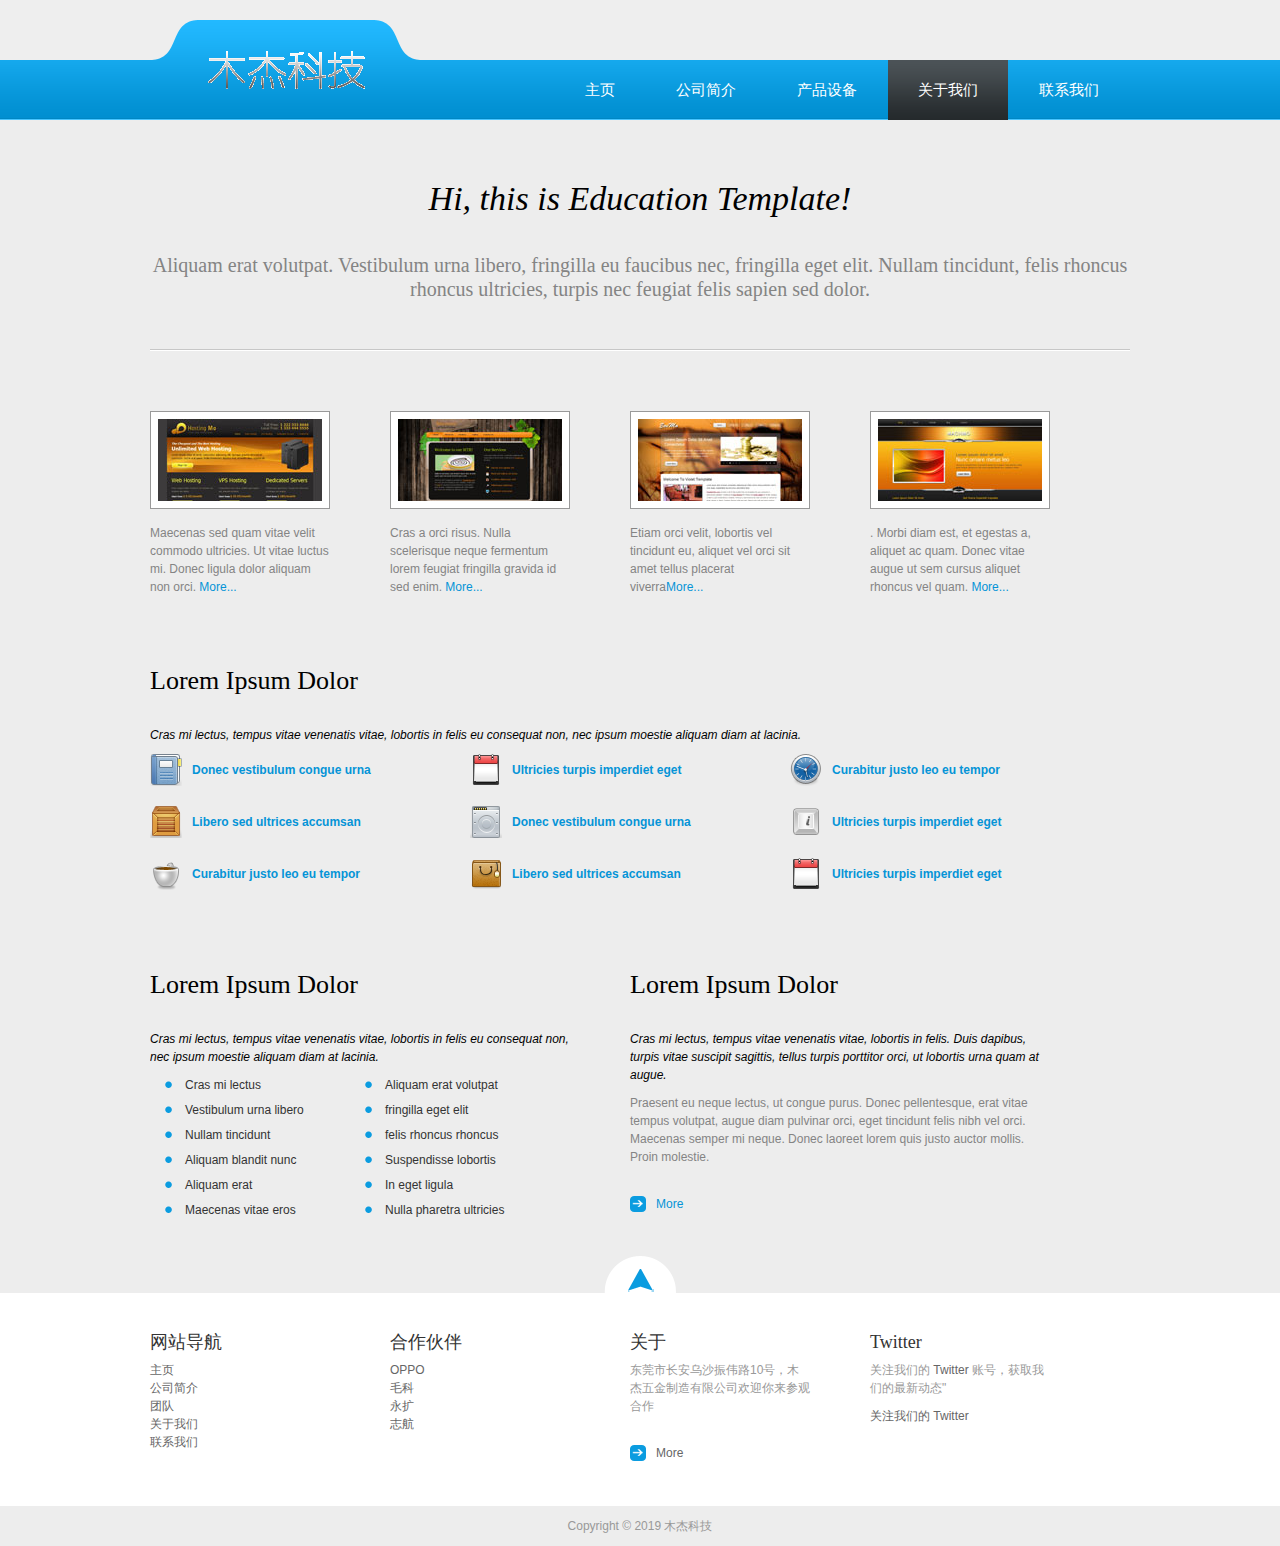
==== about.html @ 1779ced7 "init" ====
<!DOCTYPE html PUBLIC "-//W3C//DTD XHTML 1.0 Transitional//EN" "http://www.w3.org/TR/xhtml1/DTD/xhtml1-transitional.dtd">
<html xmlns="http://www.w3.org/1999/xhtml">
<head>
<meta http-equiv="Content-Type" content="text/html; charset=utf-8" />
<title>木杰科技 - 关于我们</title>
<meta name="keywords" content="" />
<meta name="description" content="" />
<!--
Template 2067 Education
http://www.tooplate.com/view/2067-education
-->
<link href="tooplate_style.css" rel="stylesheet" type="text/css" />

<script type="text/JavaScript" src="js/jquery-1.6.3.js"></script> 

<link rel="stylesheet" type="text/css" href="css/ddsmoothmenu.css" />

<script type="text/javascript" src="js/ddsmoothmenu.js">

/***********************************************
* Smooth Navigational Menu- (c) Dynamic Drive DHTML code library (www.dynamicdrive.com)
* This notice MUST stay intact for legal use
* Visit Dynamic Drive at http://www.dynamicdrive.com/ for full source code
***********************************************/

</script>

<script type="text/javascript">

ddsmoothmenu.init({
	mainmenuid: "tooplate_menu", //menu DIV id
	orientation: 'h', //Horizontal or vertical menu: Set to "h" or "v"
	classname: 'ddsmoothmenu', //class added to menu's outer DIV
	//customtheme: ["#1c5a80", "#18374a"],
	contentsource: "markup" //"markup" or ["container_id", "path_to_menu_file"]
})

</script>

<link rel="stylesheet" href="css/slimbox2.css" type="text/css" media="screen" /> 
<script type="text/JavaScript" src="js/slimbox2.js"></script> 

<link rel="stylesheet" href="css/nivo-slider.css" type="text/css" media="screen" />

</head>
<body>

<div id="tooplate_header">
    <a href="index.html" class="sitetitle">木杰科技</a>  
    <div id="tooplate_menu" class="ddsmoothmenu">
        <ul>
            <li><a href="index.html">主页</a></li>
            <li><a href="blog.html">公司简介</a>
              <!--   <ul>
                    <li><a href="blog.html">Category One</a></li>
                    <li><a href="blog.html">Category Two</a></li>
                    <li><a href="blog.html">Category Three</a></li>
                    <li><a href="blog.html">Category Four</a></li>
                    <li><a href="blog.html">Category Five</a></li>                                                                        
                </ul> -->
            </li>
            <li><a href="gallery.html">产品设备</a>
               <!--  <ul>
                    <li><a href="gallery.html">Web Design</a></li>
                    <li><a href="gallery.html">Flyer</a></li>
                    <li><a href="gallery.html">Icons</a></li>
                </ul> -->
            </li>
            <li><a href="about.html" class="selected">关于我们</a></li>                
            <li class="last"><a href="contact.html" class="last">联系我们</a></li>
        </ul>
        <br style="clear: left" />
    </div> <!-- end of tooplate_menu -->      
</div> <!-- END of header -->
    <div id="tooplate_main">
    	<div id="home_about">
        	<h1>Hi, this is Education  Template!</h1>
            <p>Aliquam erat volutpat. Vestibulum urna libero, fringilla eu faucibus nec, fringilla eget elit. Nullam tincidunt, felis rhoncus rhoncus ultricies, turpis nec feugiat felis sapien sed dolor. </p>
        </div>
        
        <div class="content_wrapper content_mb_60">
        	<div class="col_4">
            	<img src="images/tooplate_image_01.jpg" alt="image" class="img_border img_border_b img_nom" />
                <p>Maecenas sed quam vitae velit commodo ultricies. Ut vitae luctus mi. Donec ligula dolor aliquam non orci. <a href="#">More...</a></p>
            </div>
            <div class="col_4">
            	<img src="images/tooplate_image_02.jpg" alt="image" class="img_border img_border_b img_nom" />
                <p> Cras a orci risus. Nulla scelerisque neque fermentum lorem feugiat fringilla gravida id sed enim. <a href="#">More...</a></p>
            </div>
            <div class="col_4">
            	<img src="images/tooplate_image_03.jpg" alt="image" class="img_border img_border_b img_nom" />
                <p> Etiam orci velit, lobortis vel tincidunt eu, aliquet vel orci sit amet tellus placerat viverra<a href="#">More...</a></p>
            </div>
            <div class="col_4 no_margin_right">
            	<img src="images/tooplate_image_04.jpg" alt="image" class="img_border img_border_b img_nom" />
                <p>. Morbi diam est,  et egestas a, aliquet ac quam. Donec vitae augue ut sem cursus aliquet rhoncus vel quam. <a href="#">More...</a></p>
            </div>
        </div>
        
        <div class="content_wrapper content_mb_60">
            <h2>Lorem Ipsum Dolor</h2>
            <p><em>Cras mi lectus, tempus vitae venenatis vitae, lobortis in felis eu consequat non,  nec ipsum moestie aliquam diam at lacinia.</em></p>
            <div class="service_list col_3">
                <img src="images/wdt_icon_01.png" alt="Icon" />
                <a href="#">Donec vestibulum congue urna</a>
                <div class="clear"></div>
            </div>
            <div class="service_list col_3">
                <img src="images/wdt_icon_02.png" alt="Icon" />
                <a href="#">Ultricies turpis imperdiet eget</a>
                <div class="clear"></div>
            </div>
            <div class="service_list col_3 no_margin_right">
                <img src="images/wdt_icon_03.png" alt="Icon" />
                <a href="#">Curabitur justo leo eu tempor </a>
                <div class="clear"></div>
            </div>
            <div class="service_list col_3">
                <img src="images/wdt_icon_04.png" alt="Icon" />
                <a href="#">Libero sed ultrices accumsan</a>
                <div class="clear"></div>
            </div>
                        <div class="service_list col_3">
                <img src="images/wdt_icon_05.png" alt="Icon" />
                <a href="#">Donec vestibulum congue urna</a>
                <div class="clear"></div>
            </div>
            <div class="service_list col_3 no_margin_right">
                <img src="images/wdt_icon_06.png" alt="Icon" />
                <a href="#">Ultricies turpis imperdiet eget</a>
                <div class="clear"></div>
            </div>
            <div class="service_list col_3">
                <img src="images/wdt_icon_07.png" alt="Icon" />
                <a href="#">Curabitur justo leo eu tempor </a>
                <div class="clear"></div>
            </div>
            <div class="service_list col_3">
                <img src="images/wdt_icon_08.png" alt="Icon" />
                <a href="#">Libero sed ultrices accumsan</a>
                <div class="clear"></div>
            </div>
            <div class="service_list col_3 no_margin_right">
                <img src="images/wdt_icon_02.png" alt="Icon" />
                <a href="#">Ultricies turpis imperdiet eget</a>
                <div class="clear"></div>
            </div>
            <div class="clear"></div>
		</div>
        
  		<div class="content_wrapper">
            <div class="col_2">
                <h2>Lorem Ipsum Dolor</h2>
                <p><em>Cras mi lectus, tempus vitae venenatis vitae, lobortis in felis eu consequat non,  nec ipsum moestie aliquam diam at lacinia.</em></p>
                <ul class="list_bullet">
                	<li class="col_4">Cras mi lectus</li>
                    <li class="col_4">Aliquam erat volutpat</li>
                    <li class="col_4">Vestibulum urna libero</li>
                    <li class="col_4">fringilla eget elit</li>
                    <li class="col_4">Nullam tincidunt</li>
                    <li class="col_4">felis rhoncus rhoncus</li>
                    <li class="col_4">Aliquam blandit nunc</li>
                    <li class="col_4">Suspendisse lobortis</li>
                    <li class="col_4">Aliquam erat</li>
                    <li class="col_4">In eget ligula</li>
                    <li class="col_4">Maecenas vitae eros</li>
                    <li class="col_4">Nulla pharetra ultricies</li>
                </ul>
			</div>
            
            <div class="col_2 no_margin_right">
                <h2>Lorem Ipsum Dolor</h2>
              	<p><em>Cras mi lectus, tempus vitae venenatis vitae, lobortis in felis. Duis dapibus, turpis vitae suscipit sagittis, tellus turpis porttitor orci, ut lobortis urna quam at augue.</em></p>
                <p> Praesent eu neque lectus, ut congue purus. Donec pellentesque, erat vitae tempus volutpat, augue diam pulvinar orci, eget tincidunt felis nibh vel orci. Maecenas semper mi neque. Donec laoreet lorem quis justo auctor mollis. Proin molestie.</p>
                <a href="#" class="more">More</a>
            </div>	
        </div>
        
        <div class="clear h30"></div>
        <div style="display:none;" class="nav_up" id="nav_up"></div>
    </div>    <!-- END of tooplate_main -->

<div id="tooplate_footer_wrapper">
	<div id="tooplate_footer">
    	<div class="col_4">
        	<h4>网站导航</h4>
            <ul class="nobullet bottom_list">
            	<li><a href="index.html">主页</a></li>
                <li><a href="gallery.html">公司简介</a></li>
                <li><a href="blog.html">团队</a></li>
                <li><a href="about.html">关于我们</a></li>
                <li><a href="contact.html">联系我们</a></li>
            </ul>
        </div>
        
        <div class="col_4">
        	<h4>合作伙伴</h4>
            <ul class="nobullet bottom_list">
                <li><a href="#">OPPO</a></li>
                <li><a href="#">毛科</a></li>
                <li><a href="#">永扩</a></li>
                <li><a href="#">志航</a></li>
            </ul>
        </div>
        
         <div class="col_4">
        	<h4>关于</h4>
            <p> 东莞市长安乌沙振伟路10号，木杰五金制造有限公司欢迎你来参观合作 </p>
            <a href="#" class="more">More</a>
        </div>
        <div class="col_4 no_margin_right">
        	<h4>Twitter</h4>
            <p>关注我们的 <a href="#"> Twitter </a> 账号，获取我们的最新动态"</p>
            <a href="#">关注我们的 Twitter</a>
        </div>
        <div class="clear"></div>
	</div> <!-- END of tooplate_footer -->
</div> <!-- END of tooplate_footer_wrapper -->

<div id="tooplate_copyright_wrapper">
    <div id="tooplate_copyright">
        Copyright © 2019 木杰科技 
        
    </div>
</div>

<script src="js/scroll-startstop.events.jquery.js" type="text/javascript"></script>
<script type="text/javascript">
	$(function() {
		var $elem = $('#content');
		
		$('#nav_up').fadeIn('slow');
		
		$(window).bind('scrollstart', function(){
			$('#nav_up,#nav_down').stop().animate({'opacity':'0.2'});
		});
		$(window).bind('scrollstop', function(){
			$('#nav_up,#nav_down').stop().animate({'opacity':'1'});
		});
		
		$('#nav_up').click(
			function (e) {
				$('html, body').animate({scrollTop: '0px'}, 800);
			}
		);
	});
</script>

</body>
</html>
---- tooplate_style.css ----
/*
Template 2067 Education
http://www.tooplate.com/view/2067-education
*/

body {
	margin: 0;
	padding: 0;
	color: #848484;
	font-family: Arial, Helvetica, sans-serif;
	font-size: 12px;
	line-height: 18px; 
	background-color: #ededed; 
	background-image: url(images/tooplate_body.png);
	background-repeat: repeat-x;
	background-position: top
}

a:link, a:visited { color:#0594d7; text-decoration: none}
a:hover { text-decoration:underline }
a:hover,a:active { outline:none }

a.more { display: inline-block; text-decoration: none; margin-top: 15px; height: 26px; line-height: 26px; padding-left: 26px; text-align: center; background: url(images/tooplate_more.png) center left no-repeat }

.float_right { float: right; }

h1, h2, h3, h4, h5, h6 {
	color: #000;
	font-weight:400;
	padding: 0;
	margin: 0 0 10px 0;
	font-family: Georgia, "Times New Roman", Times, serif;
}

h1 { font-size:34px; margin-bottom: 35px; line-height: 38px  }
h2 { font-size:26px; margin-bottom: 30px; line-height: 30px; }
h3 { font-size:20px; line-height: 24px; margin-bottom: 20px; }
h4 { font-size:18px }
h5 { font-size:16px }
h6 { font-size:12px }


.left { float:left }
.right { float:right }
.clear { clear: both }
.h10 { height: 10px }
.h20 { height: 20px }
.h30 { height: 30px }
.h60 { height: 60px }

img { margin: 0; padding: 0; border: 0; }
.img_border { border: 1px solid #999; background: #fff }
.img_border_s { padding: 4px }
.img_border_b { padding: 7px }
.img_nom { display: block; margin-bottom: 15px }
.img_fl { float: left; display: block; margin: 1px 20px 8px 0 }
.img_fr { float: right; margin: 1px 0 8px 20px }

p { margin: 0 0 10px 0; padding: 0 }
em { color: #000 }
hr { clear: both; padding-top: 5px; margin-bottom: 5px; border: none; background: url(images/tooplate_hr.png) bottom repeat-x }
hr.m30 { margin-bottom: 30px; padding-top: 20px }
hr.m60 { margin-bottom: 60px; padding-top: 40px }

label { display: block; }
input { margin-bottom: 10px }

ul.nobullet { margin: 0; padding: 0; list-style: none }
ul.nobullet li { margin: 0; padding: 0 }

ul.list_bullet { margin: 10px 0 10px 15px; padding: 0; list-style: none }
ul.list_bullet li { color:#333; margin: 0 0 7px 0; padding: 0 0 0 20px; background: url(images/tooplate_bullet.png) no-repeat scroll 0 5px  }
ul.list_bullet li a { color: #333; font-weight: normal; text-decoration: none }
ul.list_bullet li a:hover { color: #333 }

/** Columns **/

.content_wrapper { overflow: hidden; width: 100% }
.content_mb_30 { margin-bottom: 30px }
.content_mb_40 { margin-bottom: 40px }
.content_mb_60 { margin-bottom: 60px }

.col_2 {width:420px;}
.col_3 {width:260px;}
.col_4 {width:180px;}
.col_23 {width:580px;}
.col_34 {width:660px;}

.col_2, .col_3, .col_4, .col_23, .col_34 { float:left; margin: 0 60px 0 0 }

.left {float:left}
.right {float:right}
.no_margin_right {margin-right:0 !important;}

#tooplate_header {
	width: 980px;
	height: 120px;
	position: relative;
	margin: 0 auto;
	background: url(images/tooplate_header.png) no-repeat
}

#tooplate_slider_wrapper {
	width: 100%;
	background: #fff url(images/tooplate_slider.png) repeat-x bottom	
}
#tooplate_slider {
	clear: both;
	position: relative;
	width: 980px;
	height: 280px;
	padding: 30px 0 90px;
	margin: 0 auto;
}
#tooplate_slider .button_box {
	position: absolute;
	bottom: 10px;
	height: 41px;
	width: 260px;
	left: 0;
}
#tooplate_slider a.button {
	display: block;
	float: left;
	width: 120px;
	height: 41px;
	line-height: 41px;
	color: #fff;
	font-weight: 700;
	text-align: center;
	margin-right: 10px;
}
#tooplate_slider a.blue {
	background: url(images/tooplate_more_blue.png)
}
#tooplate_slider a.black {
	background: url(images/tooplate_more_black.png)
}

#tooplate_main { clear: both; width: 980px; padding: 40px 10px 0; margin: 0 auto}
#tooplate_content { width: 580px }
#tooplate_sidebar { width: 260px }

#tooplate_footer_wrapper {
	clear: both;
	width: 100%;
	background: #fff;
}
#tooplate_footer {
	width: 980px;
	margin: 0 auto;
	padding: 40px 10px;
}

a.sitetitle { display: block; float: left; font-size: 12px; margin: 45px 20px 0; font-family: Georgia, "Times New Roman", Times, serif; width: 240px; height: 60px; text-indent: -10000px; background: url(colseimg/tooplate_logo.png)  no-repeat top center }

#tooplate_menu {
	position: absolute;
	bottom: 0;
	right: 0;
	width: 600px;
	height: 60px;
}

#home_about { text-align: center; margin-bottom: 60px; padding: 20px 0 40px; background: url(images/tooplate_hr.png) repeat-x bottom }
#home_about h1 { font-style: italic; }
#home_about p { font-size: 20px; line-height: 24px; font-family: Georgia, "Times New Roman", Times, serif }

.news_list { margin-bottom: 15px; padding-bottom: 15px; border-bottom: 1px solid #cda70f }
.news_list .date { color: #fff }
.news_list a { display: block; margin-bottom: 10px; font-weight: 700 }
.news_list p { font-size: 11px }

.service_list { margin-bottom: 20px; line-height: 32px }
.service_list img { float: left; margin-right: 10px; }
.service_list a { font-weight: 700 }

#gallery { overflow: hidden }
#gallery li { position: relative; margin: 0 60px 60px 0; padding: 0; width: 260px; float: left; display: block; }
#gallery li span {
display: none; 
font-size: 11px; 
position: absolute; 
bottom: 8px; 
left: 8px; 
padding: 5px; 
background: #fff; 
color: #ccc;
width: 404px; 
line-height: 1.2em;
background: url(images/caption_background.png) repeat;
}
#gallery li span h4 { color: #fff; margin-bottom: 10px; font-size: 14px }
#gallery li a:hover { text-decoration: none }
#gallery li.no_margin_right { margin-right: 0 }

.post { margin-bottom: 40px; padding-bottom: 40px; background: url(images/tooplate_hr.png) bottom repeat-x }
.post h2 { margin-bottom: 10px; font-size: 24px; font-weight: 700 }
.post_meta { display: block; float: left; width: 150px; margin-right: 30px  }
.post_meta span { display: block; padding-left: 20px; margin-bottom: 10px; background-repeat: no-repeat; background-position: left center  }
.post_meta span.post_author { background-image: url(images/agent.png) }
.post_meta span.date { background-image: url(images/calendar.png) }
.post_meta span.tag { background-image: url(images/tag.png) }
.post_meta span.comment {background-image: url(images/chat-02.png) }

.comment_list { margin: 0 0 40px; padding: 0; list-style: none }
.comment_list .comment_box { padding: 20px; background: url(images/tooplate_divider.png) repeat-x bottom }
.comment_list li { margin-bottom: 40px }
.comment_list li ul { list-style: none; background: none }
.comment_list li ul li { margin-bottom: 20px }
.comment_list li ul li .comment_box {  }
.comment_content { float: right; width: 430px }
.comment_list li ul li.depth_2 .comment_content  { width: 390px }
.comment_list li ul li.depth_3 .comment_box { }
.comment_list li ul li.depth_3 .comment_content  { width: 350px }

.sidebar_link { margin: 0; padding: 0; list-style: none }
.sidebar_link li { margin: 0; padding: 10px 0 10px 20px; background: url(images/tooplate_bullet.png) left no-repeat }
.sidebar_link_list li a {  }
#sidebar .comment_list { margin: 0; padding: 0; list-style: none; }
#sidebar .comment_list li { margin: 0; padding: 10px 0;  border-bottom: 1px dashed #bc9808; }
#sidebar .comment_list li a { color: #000 }
#sidebar .comment_list li span { display: block; }
#sidebar .comment_list li span.comment_meta { display: block; margin-top: 5px; font-size: 10px; }

#comment_form { width: 400px; margin-top: 40px }

#comment_form form label { display: block }

#comment_form form .input_field { 
	display: block; 
	width: 192px; 
	padding: 8px; 
	margin-bottom: 20px; 
	color: #666;  
	background: #fff; 
	border: 1px solid #666; 
	font-family: Arial, Helvetica, sans-serif;
	font-size: 12px;
}

#comment_form form textarea { 
	width: 388px; 
	height: 130px; 
	padding: 8px; 
	margin-bottom: 20px; 
	color: #666;
	background: #fff; 
	border: 1px solid #666;
	font-family: Arial, Helvetica, sans-serif;
	font-size: 12px;
}

#contact_form { padding: 0; margin-bottom: 40px; width: 400px }

#contact_form form { margin: 0px; padding: 0px; }

#contact_form form .input_field { 
	display: block; 
	float: right; 
	width: 240px; 
	padding: 8px; 
	margin-bottom: 20px; 
	color: #666;
	background: #fff; 
	border: 1px solid #666; 
	font-family: Arial, Helvetica, sans-serif;
	font-size: 12px;
}

#contact_form form label { 
	display: block;
	float: left;
	width: 130px;
	line-height: 30px;
	text-align: right;
	font-size: 16px;
}

#contact_form form textarea { 
	display: block;
	float: right;
	width: 240px;
	height: 130px;
	padding: 8px;
	margin-bottom: 20px;
	color: #666;
	background: #fff;
	border: 1px solid #666;
	font-family: Arial, Helvetica, sans-serif;
	font-size: 12px;
}

.submit_button {
	padding: 8px 15px;
	border: 1px solid #666;
	background: #F6F6F6;
}

#nav_up { display: block; margin: 0 auto; width: 72px; height: 37px; cursor: pointer; background: url(images/tooplate_gototop.png) }

#tooplate_footer { color: #999 }
#tooplate_footer a { color: #666 }
#tooplate_footer h4 { color: #333 }

#tooplate_copyright_wrapper { background: none }
#tooplate_copyright { width: 980px; margin: 0 auto; color: #999; text-align: center; height: 40px; line-height: 40px; }

.pagging { margin: 0 0 20px; padding: 0 }
.pagging ul { margin: 0; padding: 0; list-style: none }
.pagging ul li { margin: 0; padding: 0; display: inline }
.pagging ul li a { float: left; display: block; color: #333; text-decoration: none; margin-right: 5px; padding: 5px 10px; background: #e2e5e7}
.pagging ul li a:hover { color: #fff; background: #1b1d1f}
---- css/ddsmoothmenu.css ----
.ddsmoothmenu{
}

.ddsmoothmenu ul{
	float: right;
	margin: 0;
	padding: 0;
	list-style-type: none;
}

/*Top level list items*/
.ddsmoothmenu ul li{
	position: relative;
	display: inline;
	float: left;
}

/*Top level menu link items style*/
.ddsmoothmenu ul li a {
	display: block;
	height: 60px;
	line-height: 60px;
	margin-right: 1px;
	padding: 0 30px;
	font-size: 15px;
	color: #fff;	
	text-align: center;
	text-decoration: none;
	font-weight: 400;
	outline: none;
}

* html .ddsmoothmenu ul li a{ /*IE6 hack to get sub menu links to behave correctly*/
display: inline-block;
}
.ddsmoothmenu ul li.last { background: none }

.ddsmoothmenu ul li a.selected, .ddsmoothmenu ul li a:hover { /*CSS class that's dynamically added to the currently active menu items' LI A element*/
	background: url(../images/tooplate_menu_hover.png) repeat-x top
}

/*1st sub level menu*/
.ddsmoothmenu ul li ul {
	position: absolute;
	width: 200px;
	margin: 0;
	display: none; /*collapse all sub menus to begin with*/
	visibility: hidden;
	background: #252a2d;
	border-bottom: 5px solid #141819;
}

/*Sub level menu list items (undo style from Top level List Items)*/
.ddsmoothmenu ul li ul li{
display: list-item;
float: none;
}

/*All subsequent sub menu levels vertical offset after 1st level sub menu */
.ddsmoothmenu ul li ul li ul{
top: 0;
}

/* Sub level menu links style */
.ddsmoothmenu ul li ul li a{
	font-weight: 500;
	width: 160px; /*width of sub menus*/
	margin: 0;
	padding: 5px 20px;
	height: 30px;
	line-height: 30px;
	font-size: 12px;
	text-align: left;
	background: none;
	color: #e0dbda;
	border-bottom: 1px solid #141819;
	border-top: 1px solid #44494b;
}

.ddsmoothmenu ul li ul li .last {
	border-bottom: none;
}

.ddsmoothmenu ul li ul li a.selected, .ddsmoothmenu ul li ul li a:hover {
	color: #fff;
	background: #141819;
}

/* Holly Hack for IE \*/
* html .ddsmoothmenu{height: 1%;} /*Holly Hack for IE7 and below*/
---- css/slimbox2.css ----
/* SLIMBOX */

#lbOverlay {
	position: fixed;
	z-index: 9999;
	left: 0;
	top: 0;
	width: 100%;
	height: 100%;
	background-color: #000;
	cursor: pointer;
}

#lbCenter, #lbBottomContainer {
	position: absolute;
	z-index: 9999;
	overflow: hidden;
	background-color: #fff;
}

.lbLoading {
	background: #fff url(../images/loading.gif) no-repeat center;
}

#lbImage {
	position: absolute;
	left: 0;
	top: 0;
	border: 10px solid #fff;
	background-repeat: no-repeat;
}

#lbPrevLink, #lbNextLink {
	display: block;
	position: absolute;
	top: 0;
	width: 50%;
	outline: none;
}

#lbPrevLink {
	left: 0;
}

#lbPrevLink:hover {
	background: transparent url(../images/prevlabel.gif) no-repeat 0 15%;
}

#lbNextLink {
	right: 0;
}

#lbNextLink:hover {
	background: transparent url(../images/nextlabel.gif) no-repeat 100% 15%;
}

#lbBottom {
	font-family: Verdana, Arial, Geneva, Helvetica, sans-serif;
	font-size: 10px;
	color: #666;
	line-height: 1.4em;
	text-align: left;
	border: 10px solid #fff;
	border-top-style: none;
}

#lbCloseLink {
	display: block;
	float: right;
	width: 66px;
	height: 22px;
	background: transparent url(../images/closelabel.gif) no-repeat center;
	margin: 5px 0;
	outline: none;
}

#lbCaption, #lbNumber {
	margin-right: 71px;
}

#lbCaption {
	font-weight: bold;
}
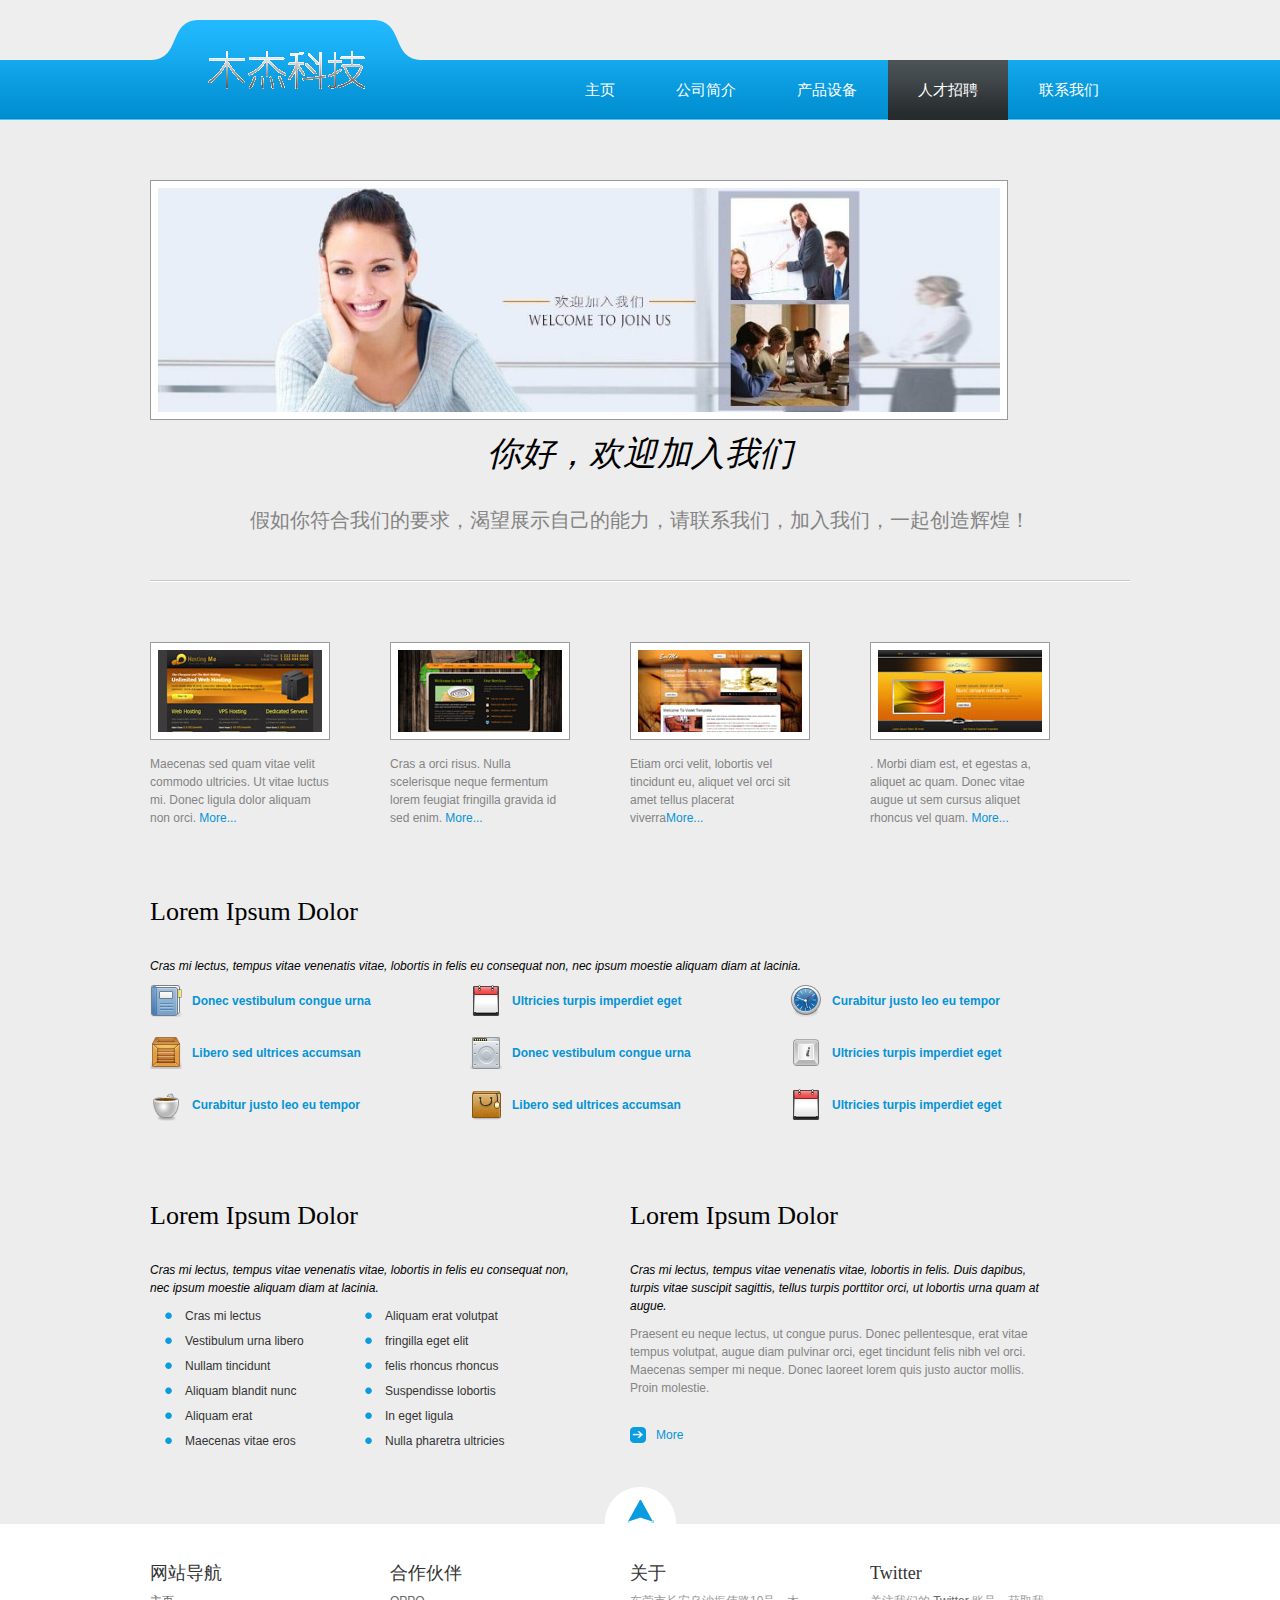
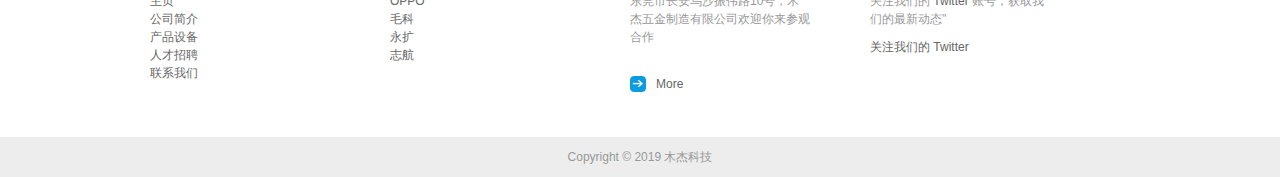
==== commit 41462adb: "the one 21-7-2019" ====
--- a/about.html
+++ b/about.html
@@ -2,13 +2,10 @@
 <html xmlns="http://www.w3.org/1999/xhtml">
 <head>
 <meta http-equiv="Content-Type" content="text/html; charset=utf-8" />
-<title>木杰科技 - 关于我们</title>
+<title>木杰科技 - 人才招聘</title>
 <meta name="keywords" content="" />
 <meta name="description" content="" />
-<!--
-Template 2067 Education
-http://www.tooplate.com/view/2067-education
--->
+<link rel="shortcut  icon" href="./colseimg/favicon.ico" type="image/x-icon" media="screen" />
 <link href="tooplate_style.css" rel="stylesheet" type="text/css" />
 
 <script type="text/JavaScript" src="js/jquery-1.6.3.js"></script> 
@@ -50,23 +47,9 @@
     <div id="tooplate_menu" class="ddsmoothmenu">
         <ul>
             <li><a href="index.html">主页</a></li>
-            <li><a href="blog.html">公司简介</a>
-              <!--   <ul>
-                    <li><a href="blog.html">Category One</a></li>
-                    <li><a href="blog.html">Category Two</a></li>
-                    <li><a href="blog.html">Category Three</a></li>
-                    <li><a href="blog.html">Category Four</a></li>
-                    <li><a href="blog.html">Category Five</a></li>                                                                        
-                </ul> -->
-            </li>
-            <li><a href="gallery.html">产品设备</a>
-               <!--  <ul>
-                    <li><a href="gallery.html">Web Design</a></li>
-                    <li><a href="gallery.html">Flyer</a></li>
-                    <li><a href="gallery.html">Icons</a></li>
-                </ul> -->
-            </li>
-            <li><a href="about.html" class="selected">关于我们</a></li>                
+            <li><a href="blog.html">公司简介</a></li>
+            <li><a href="gallery.html">产品设备</a></li>
+            <li><a href="about.html" class="selected">人才招聘</a></li>                
             <li class="last"><a href="contact.html" class="last">联系我们</a></li>
         </ul>
         <br style="clear: left" />
@@ -74,8 +57,9 @@
 </div> <!-- END of header -->
     <div id="tooplate_main">
     	<div id="home_about">
-        	<h1>Hi, this is Education  Template!</h1>
-            <p>Aliquam erat volutpat. Vestibulum urna libero, fringilla eu faucibus nec, fringilla eget elit. Nullam tincidunt, felis rhoncus rhoncus ultricies, turpis nec feugiat felis sapien sed dolor. </p>
+            <img class="img_border img_border_b img_nom" src="colseimg/jion.jpg" height="224" width="842" alt="Post Image" />
+        	<h1>你好，欢迎加入我们</h1>
+            <p>假如你符合我们的要求，渴望展示自己的能力，请联系我们，加入我们，一起创造辉煌！</p>
         </div>
         
         <div class="content_wrapper content_mb_60">
@@ -187,8 +171,8 @@
             <ul class="nobullet bottom_list">
             	<li><a href="index.html">主页</a></li>
                 <li><a href="gallery.html">公司简介</a></li>
-                <li><a href="blog.html">团队</a></li>
-                <li><a href="about.html">关于我们</a></li>
+                <li><a href="blog.html">产品设备</a></li>
+                <li><a href="about.html">人才招聘</a></li>
                 <li><a href="contact.html">联系我们</a></li>
             </ul>
         </div>
@@ -196,7 +180,7 @@
         <div class="col_4">
         	<h4>合作伙伴</h4>
             <ul class="nobullet bottom_list">
-                <li><a href="#">OPPO</a></li>
+                <li><a href="http://www.oppo.com/cn/" target="_blank">OPPO</a></li>
                 <li><a href="#">毛科</a></li>
                 <li><a href="#">永扩</a></li>
                 <li><a href="#">志航</a></li>
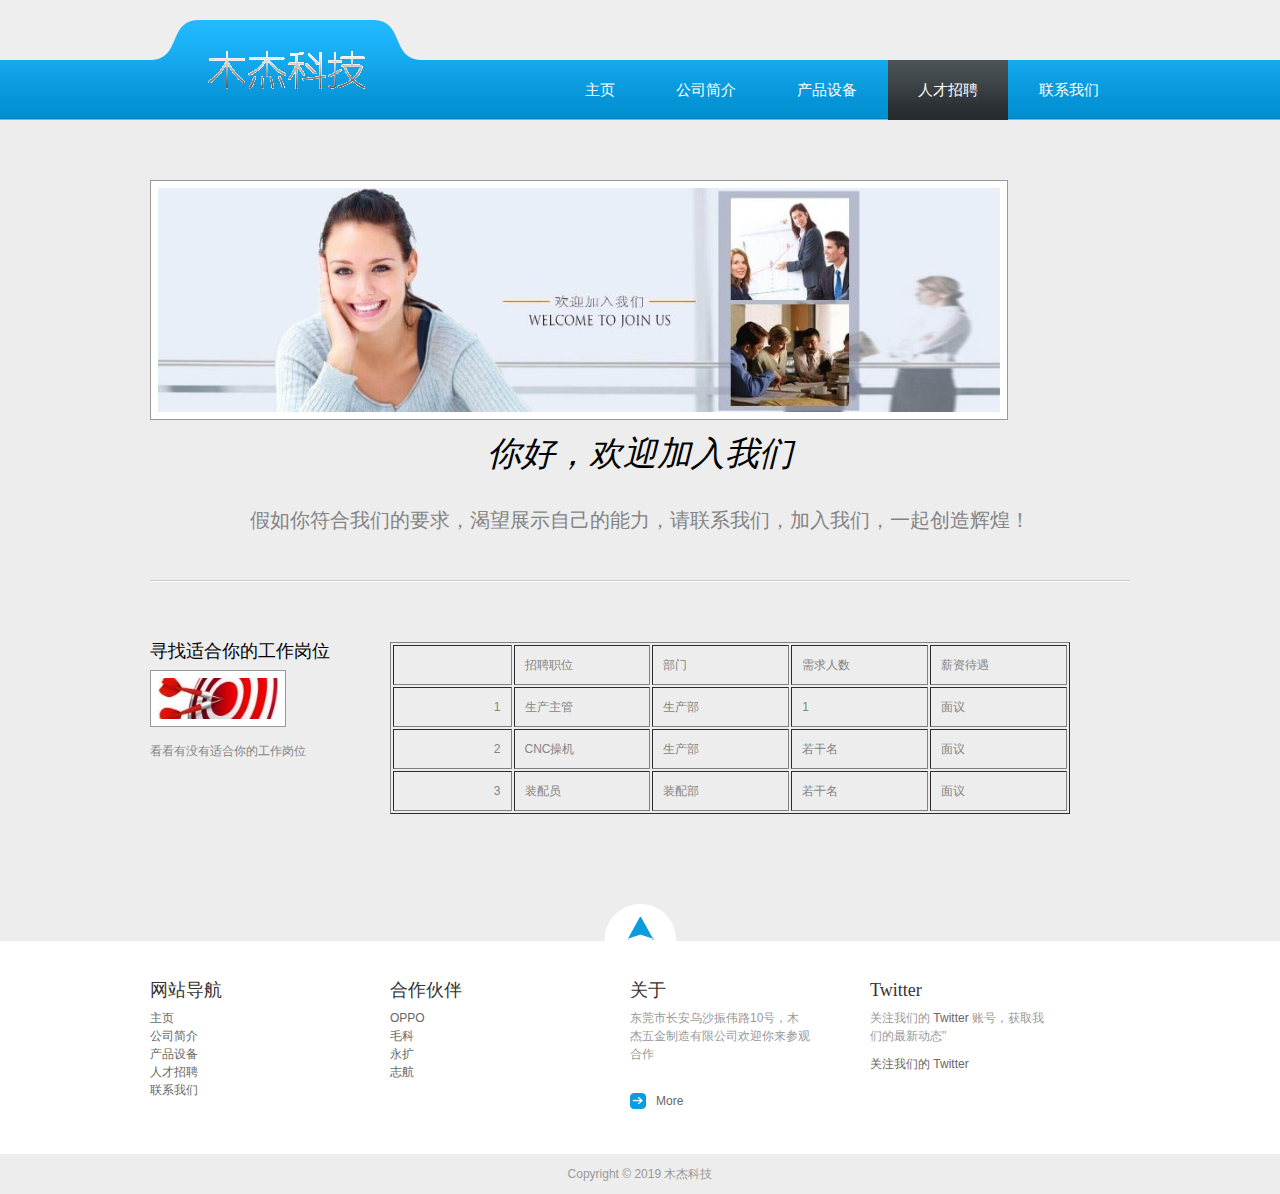
==== commit 7cc7e43d: "第22次" ====
--- a/about.html
+++ b/about.html
@@ -64,100 +64,42 @@
         
         <div class="content_wrapper content_mb_60">
         	<div class="col_4">
-            	<img src="images/tooplate_image_01.jpg" alt="image" class="img_border img_border_b img_nom" />
-                <p>Maecenas sed quam vitae velit commodo ultricies. Ut vitae luctus mi. Donec ligula dolor aliquam non orci. <a href="#">More...</a></p>
+                <h4>寻找适合你的工作岗位</h4>
+            	<img src="./colseimg/dun.jpg" alt="image" class="img_border img_border_b img_nom" />
+                <p>看看有没有适合你的工作岗位</p>
             </div>
-            <div class="col_4">
-            	<img src="images/tooplate_image_02.jpg" alt="image" class="img_border img_border_b img_nom" />
-                <p> Cras a orci risus. Nulla scelerisque neque fermentum lorem feugiat fringilla gravida id sed enim. <a href="#">More...</a></p>
+            <div class="col_8">
+                <table border="1" cellpadding="10" width="680px">
+                    <tr>
+                        <td width="49" align="right"> </td>
+                        <td width="60">招聘职位</td>
+                        <td width="60">部门</td>
+                        <td width="60">需求人数</td>
+                        <td width="60">薪资待遇</td>
+                    </tr>
+                    <tr>
+                        <td align="right">1</td>
+                        <td>生产主管</td>
+                        <td>生产部</td>
+                        <td>1</td>
+                        <td>面议</td>
+                    </tr>
+                    <tr>
+                        <td align="right">2</td>
+                        <td>CNC操机</td>
+                        <td>生产部</td>
+                        <td>若干名</td>
+                        <td>面议</td>
+                    </tr>
+                    <tr>
+                        <td align="right">3</td>
+                        <td>装配员</td>
+                        <td>装配部</td>
+                        <td>若干名</td>
+                        <td>面议</td>
+                    </tr>
+                </table>
             </div>
-            <div class="col_4">
-            	<img src="images/tooplate_image_03.jpg" alt="image" class="img_border img_border_b img_nom" />
-                <p> Etiam orci velit, lobortis vel tincidunt eu, aliquet vel orci sit amet tellus placerat viverra<a href="#">More...</a></p>
-            </div>
-            <div class="col_4 no_margin_right">
-            	<img src="images/tooplate_image_04.jpg" alt="image" class="img_border img_border_b img_nom" />
-                <p>. Morbi diam est,  et egestas a, aliquet ac quam. Donec vitae augue ut sem cursus aliquet rhoncus vel quam. <a href="#">More...</a></p>
-            </div>
-        </div>
-        
-        <div class="content_wrapper content_mb_60">
-            <h2>Lorem Ipsum Dolor</h2>
-            <p><em>Cras mi lectus, tempus vitae venenatis vitae, lobortis in felis eu consequat non,  nec ipsum moestie aliquam diam at lacinia.</em></p>
-            <div class="service_list col_3">
-                <img src="images/wdt_icon_01.png" alt="Icon" />
-                <a href="#">Donec vestibulum congue urna</a>
-                <div class="clear"></div>
-            </div>
-            <div class="service_list col_3">
-                <img src="images/wdt_icon_02.png" alt="Icon" />
-                <a href="#">Ultricies turpis imperdiet eget</a>
-                <div class="clear"></div>
-            </div>
-            <div class="service_list col_3 no_margin_right">
-                <img src="images/wdt_icon_03.png" alt="Icon" />
-                <a href="#">Curabitur justo leo eu tempor </a>
-                <div class="clear"></div>
-            </div>
-            <div class="service_list col_3">
-                <img src="images/wdt_icon_04.png" alt="Icon" />
-                <a href="#">Libero sed ultrices accumsan</a>
-                <div class="clear"></div>
-            </div>
-                        <div class="service_list col_3">
-                <img src="images/wdt_icon_05.png" alt="Icon" />
-                <a href="#">Donec vestibulum congue urna</a>
-                <div class="clear"></div>
-            </div>
-            <div class="service_list col_3 no_margin_right">
-                <img src="images/wdt_icon_06.png" alt="Icon" />
-                <a href="#">Ultricies turpis imperdiet eget</a>
-                <div class="clear"></div>
-            </div>
-            <div class="service_list col_3">
-                <img src="images/wdt_icon_07.png" alt="Icon" />
-                <a href="#">Curabitur justo leo eu tempor </a>
-                <div class="clear"></div>
-            </div>
-            <div class="service_list col_3">
-                <img src="images/wdt_icon_08.png" alt="Icon" />
-                <a href="#">Libero sed ultrices accumsan</a>
-                <div class="clear"></div>
-            </div>
-            <div class="service_list col_3 no_margin_right">
-                <img src="images/wdt_icon_02.png" alt="Icon" />
-                <a href="#">Ultricies turpis imperdiet eget</a>
-                <div class="clear"></div>
-            </div>
-            <div class="clear"></div>
-		</div>
-        
-  		<div class="content_wrapper">
-            <div class="col_2">
-                <h2>Lorem Ipsum Dolor</h2>
-                <p><em>Cras mi lectus, tempus vitae venenatis vitae, lobortis in felis eu consequat non,  nec ipsum moestie aliquam diam at lacinia.</em></p>
-                <ul class="list_bullet">
-                	<li class="col_4">Cras mi lectus</li>
-                    <li class="col_4">Aliquam erat volutpat</li>
-                    <li class="col_4">Vestibulum urna libero</li>
-                    <li class="col_4">fringilla eget elit</li>
-                    <li class="col_4">Nullam tincidunt</li>
-                    <li class="col_4">felis rhoncus rhoncus</li>
-                    <li class="col_4">Aliquam blandit nunc</li>
-                    <li class="col_4">Suspendisse lobortis</li>
-                    <li class="col_4">Aliquam erat</li>
-                    <li class="col_4">In eget ligula</li>
-                    <li class="col_4">Maecenas vitae eros</li>
-                    <li class="col_4">Nulla pharetra ultricies</li>
-                </ul>
-			</div>
-            
-            <div class="col_2 no_margin_right">
-                <h2>Lorem Ipsum Dolor</h2>
-              	<p><em>Cras mi lectus, tempus vitae venenatis vitae, lobortis in felis. Duis dapibus, turpis vitae suscipit sagittis, tellus turpis porttitor orci, ut lobortis urna quam at augue.</em></p>
-                <p> Praesent eu neque lectus, ut congue purus. Donec pellentesque, erat vitae tempus volutpat, augue diam pulvinar orci, eget tincidunt felis nibh vel orci. Maecenas semper mi neque. Donec laoreet lorem quis justo auctor mollis. Proin molestie.</p>
-                <a href="#" class="more">More</a>
-            </div>	
         </div>
         
         <div class="clear h30"></div>
